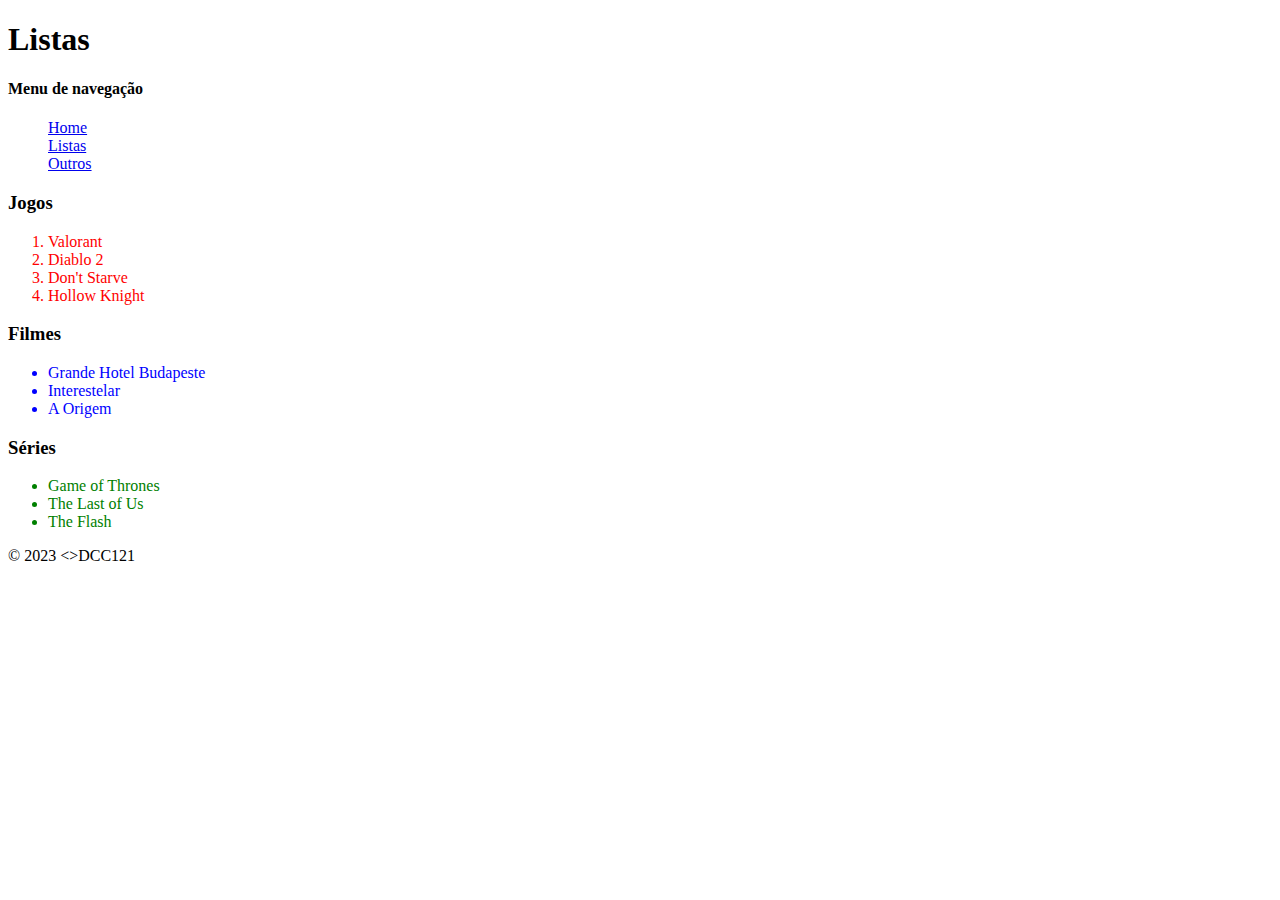
==== listas.html @ 4fc0b8a1 "adiciona estilos nas listas" ====
<!DOCTYPE html>
<html lang="pt">

<head>
    <meta charset="UTF-8">
    <meta name="viewport" content="width=device-width, initial-scale=1.0">
    <title>Jogos Jogados</title>
</head>

<body>
    <header>
        <h1>Listas</h1>
        <nav>
            <h4>Menu de navegação</h4>
            <ul>
                <li style="list-style-type: none;"><a href="/">Home</a></li>
                <li style="list-style-type: none;"><a href="listas.html">Listas</a></li>
                <li style="list-style-type: none;"><a href="outros.html">Outros</a></li>
            </ul>
            </nav>
    </header>
    <main>
        <h3>Jogos</h3>
        <ol style="color: red;">
            <li>Valorant</li>
            <li>Diablo 2</li>
            <li>Don't Starve</li>
            <li>Hollow Knight</li>
        </ol>
        <h3>Filmes</h3>
        <ul style="color: blue;"> 
                <li>Grande Hotel Budapeste</li>
                <li>Interestelar</li>
                <li>A Origem</li>
        </ul>
        <h3>Séries</h3>
        <ul style="color: green;">
                <li>Game of Thrones</li>
                <li>The Last of Us</li>
                <li>The Flash</li>
        </ul>
    </main>
    <footer>
        &copy; 2023 &lt;&gt;DCC121
    </footer>
</body>

</html>
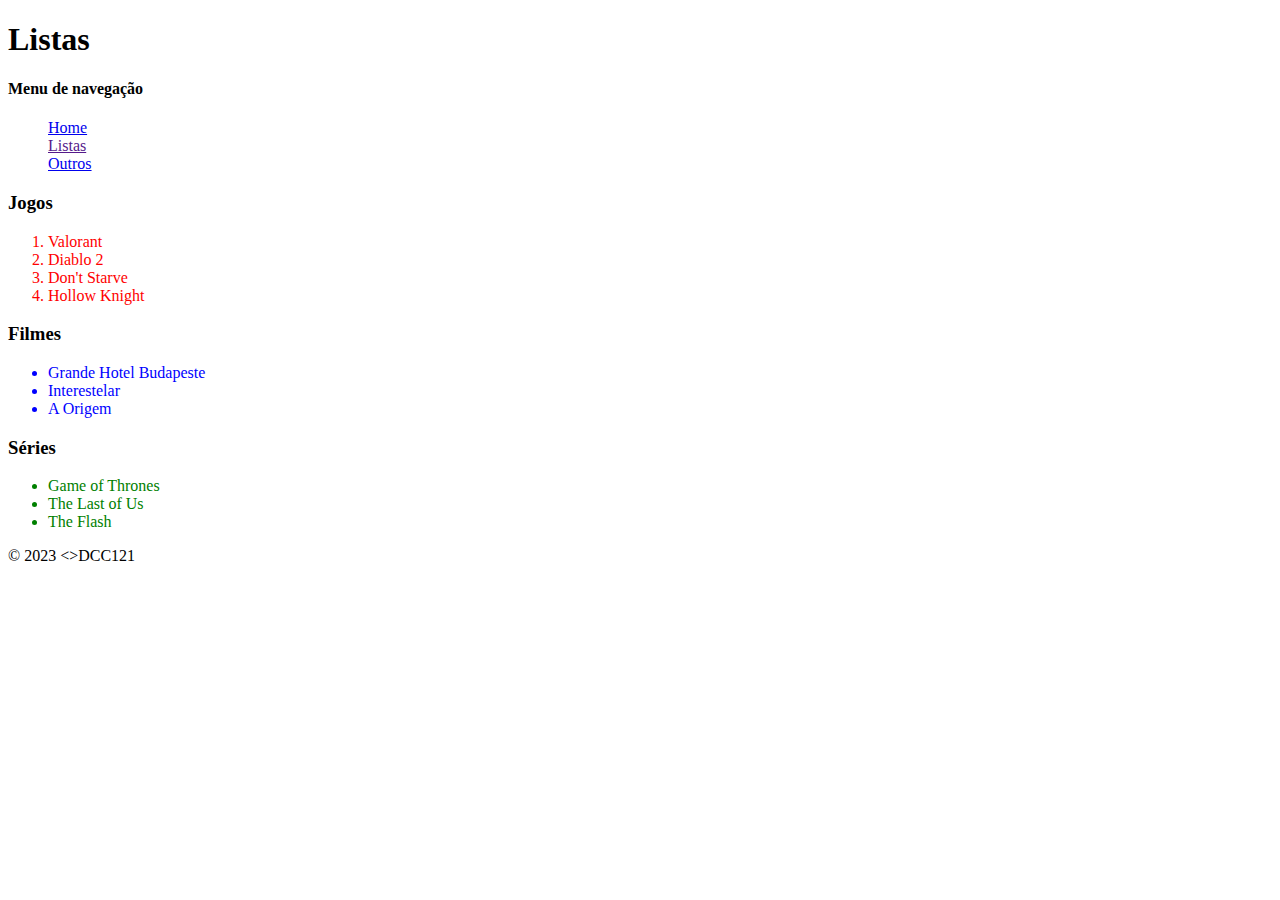
==== commit a84f1497: "adiciona css" ====
--- a/listas.html
+++ b/listas.html
@@ -13,8 +13,8 @@
         <nav>
             <h4>Menu de navegação</h4>
             <ul>
-                <li style="list-style-type: none;"><a href="/">Home</a></li>
-                <li style="list-style-type: none;"><a href="listas.html">Listas</a></li>
+                <li style="list-style-type: none;"><a href="index.html">Home</a></li>
+                <li style="list-style-type: none;"><a href="">Listas</a></li>
                 <li style="list-style-type: none;"><a href="outros.html">Outros</a></li>
             </ul>
             </nav>
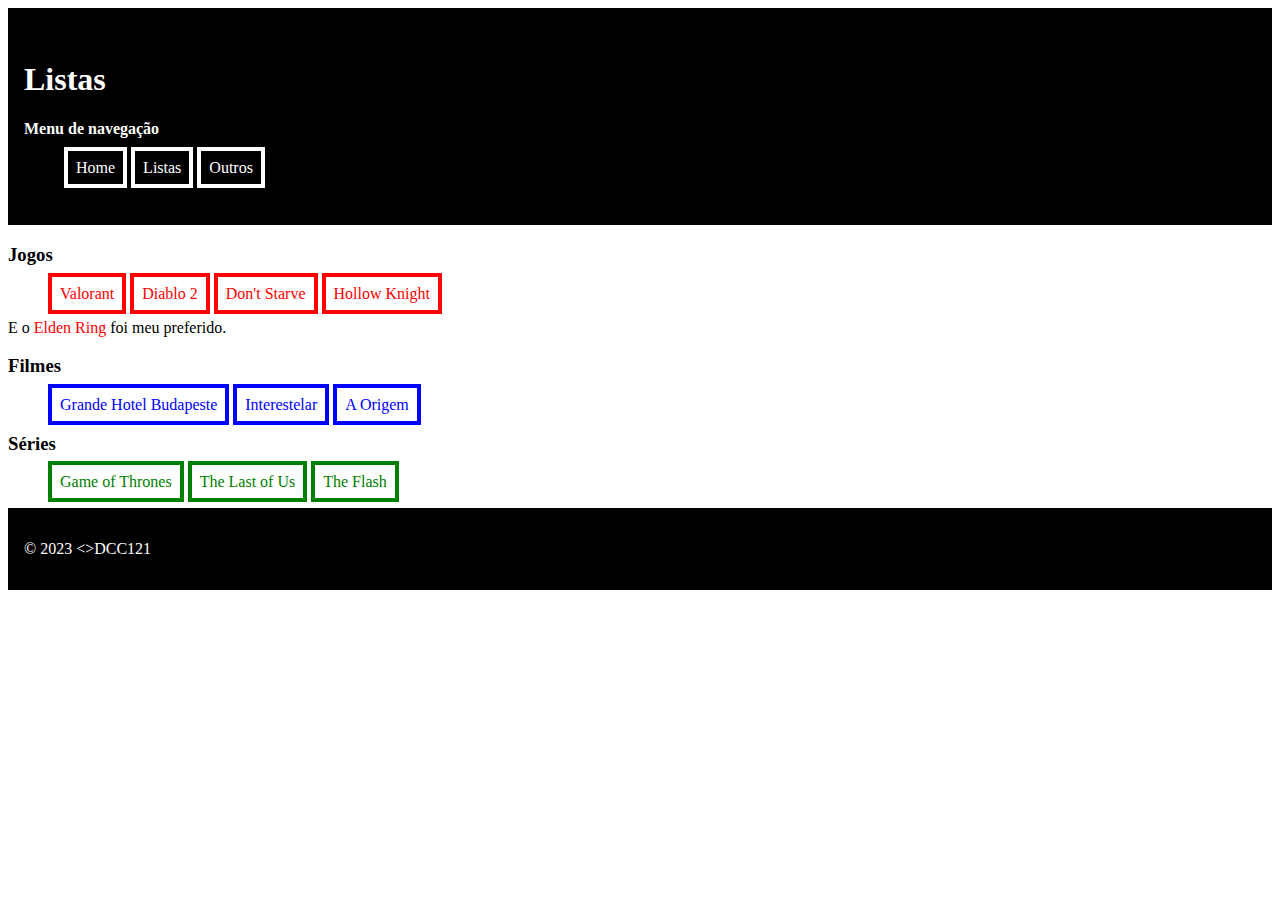
==== commit 55b0126b: "cria classes" ====
--- a/listas.html
+++ b/listas.html
@@ -5,6 +5,18 @@
     <meta charset="UTF-8">
     <meta name="viewport" content="width=device-width, initial-scale=1.0">
     <title>Jogos Jogados</title>
+    <link rel="stylesheet" href="style.css" />
+    <style>
+        li.serie {
+            color: green;
+        }
+        li.filme {
+            color: blue;
+        }
+        li.jogo , span.jogo {
+            color: red;
+        }
+    </style>
 </head>
 
 <body>
@@ -20,25 +32,28 @@
             </nav>
     </header>
     <main>
+        <nav>
         <h3>Jogos</h3>
-        <ol style="color: red;">
-            <li>Valorant</li>
-            <li>Diablo 2</li>
-            <li>Don't Starve</li>
-            <li>Hollow Knight</li>
+        <ol>
+            <li class="jogo">Valorant</li>
+            <li class="jogo">Diablo 2</li>
+            <li class="jogo">Don't Starve</li>
+            <li class="jogo">Hollow Knight</li>
         </ol>
+        <p>E o <span class="jogo">Elden Ring</span> foi meu preferido.</p>
         <h3>Filmes</h3>
-        <ul style="color: blue;"> 
-                <li>Grande Hotel Budapeste</li>
-                <li>Interestelar</li>
-                <li>A Origem</li>
+        <ul> 
+                <li class=filme>Grande Hotel Budapeste</li>
+                <li class=filme>Interestelar</li>
+                <li class=filme>A Origem</li>
         </ul>
         <h3>Séries</h3>
-        <ul style="color: green;">
-                <li>Game of Thrones</li>
-                <li>The Last of Us</li>
-                <li>The Flash</li>
+        <ul>
+                <li class="serie">Game of Thrones</li>
+                <li class="serie">The Last of Us</li>
+                <li class="serie">The Flash</li>
         </ul>
+        </nav>
     </main>
     <footer>
         &copy; 2023 &lt;&gt;DCC121
--- a/style.css
+++ b/style.css
@@ -0,0 +1,17 @@
+header, footer {
+    padding: 2em 1em;
+    color: white;
+    background-color: black;
+}
+nav li {
+    display: inline;
+    border: solid 4px;
+    padding: 0.5em;
+}
+header a {
+    color: white;
+    text-decoration: none;
+}
+main{
+    min-height: 264px;
+}